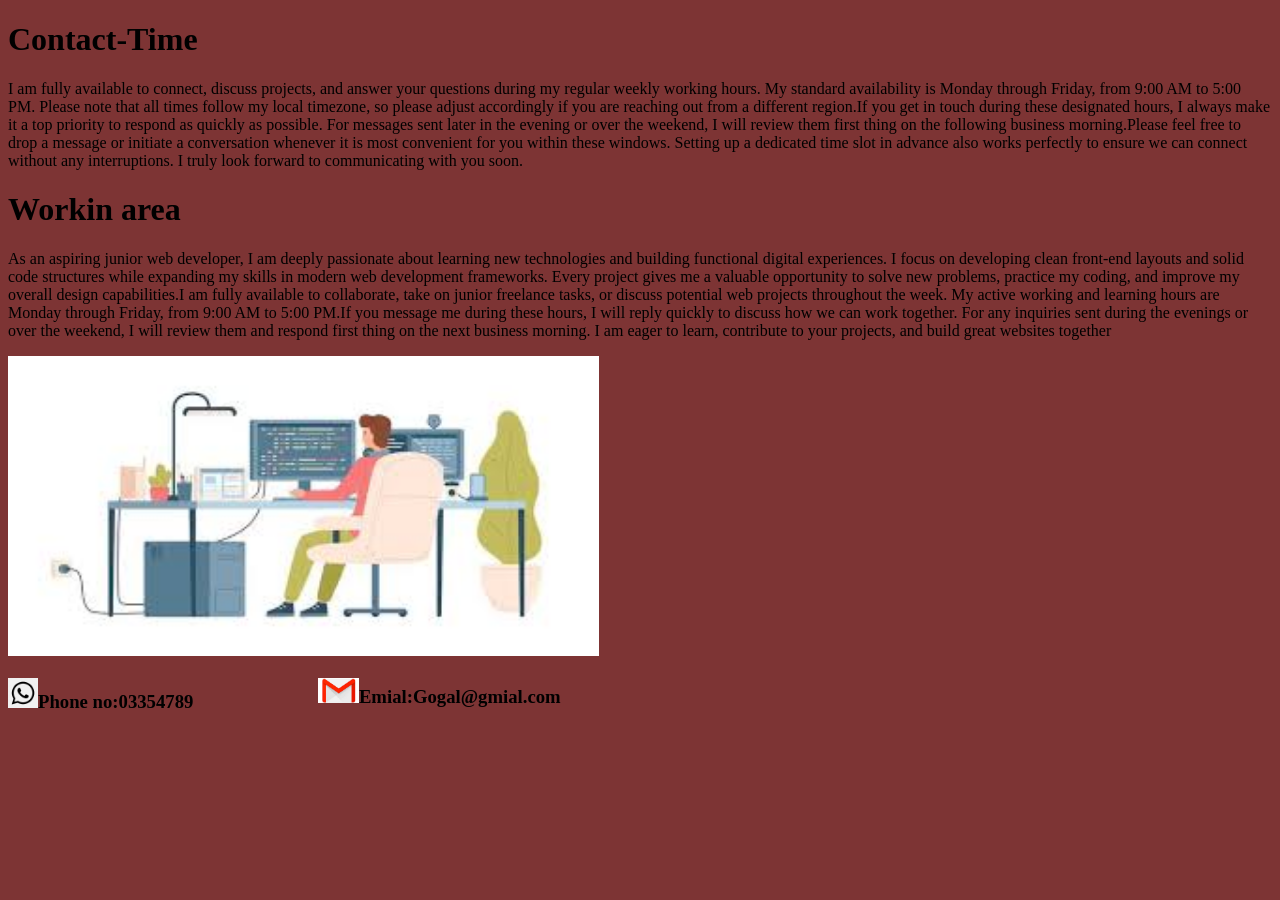
==== contact.html @ 3a6fa4e4 "add my work of Html Css" ====
<!DOCTYPE html>
<html lang="en">
<head>
    <meta charset="UTF-8">
    <meta name="viewport" content="width=device-width, initial-scale=1.0">
    <title>Document</title>
    <title>Contact</title>
    <link rel="stylesheet" href="style.css">
</head>
<body>
<div class="contact">
<main>
   <h1>Contact-Time</h1><p>I am fully available to connect, discuss projects, and answer your questions during my regular weekly working hours. My standard availability is Monday through Friday, from 9:00 AM to 5:00 PM. Please note that all times follow my local timezone, so please adjust accordingly if you are reaching out from a different region.If you get in touch during these designated hours, I always make it a top priority to respond as quickly as possible. For messages sent later in the evening or over the weekend, I will review them first thing on the following business morning.Please feel free to drop a message or initiate a conversation whenever it is most convenient for you within these windows. Setting up a dedicated time slot in advance also works perfectly to ensure we can connect without any interruptions. I truly look forward to communicating with you soon.</p>
</main>
</div>
    <div>
        <h1>Workin area</h1>
        <p>As an aspiring junior web developer, I am deeply passionate about learning new technologies and building functional digital experiences. I focus on developing clean front-end layouts and solid code structures while expanding my skills in modern web development frameworks. Every project gives me a valuable opportunity to solve new problems, practice my coding, and improve my overall design capabilities.I am fully available to collaborate, take on junior freelance tasks, or discuss potential web projects throughout the week. My active working and learning hours are Monday through Friday, from 9:00 AM to 5:00 PM.If you message me during these hours, I will reply quickly to discuss how we can work together. For any inquiries sent during the evenings or over the weekend, I will review them and respond first thing on the next business morning. I am eager to learn, contribute to your projects, and build great websites together</p>
    </div>

    <div>
        <main>
            <aside>
                <img src="work.png" height="300" alt="random image">
            </aside>
        </main>
    </div>

    <div class="p">
        <h3><img src="download (1).png" height="30">Phone no:03354789</h3>
    </div>
    <div class="g">
    <h3><img src="download.2.jpg" height="25">Emial:Gogal@gmial.com</h3>
    </div>
</body>
</html>
---- style.css ----
a{
    color: black;
}

body{
    margin-bottom:00px;
}

#name h1{
    
    font-family:Arial, Helvetica, sans-serif;
    font: size 200px;
    font-weight: 850;
    padding-left:450px;
  background-color: rgb(174, 46, 46);
  margin-top: 10px;
  margin-left: 10px;
  margin-right:10px;

}

.intro{
    position:relative;
}

.intro h2{
    position:absolute;
    left:300px;
    font-family:'Trebuchet MS', 'Lucida Sans Unicode', 'Lucida Grande', 'Lucida Sans', Arial, sans-serif;
    word-spacing:3px;
    display:flex;
    flex-direction: column;
    width:20%;
    line-height: 1.8em;
    font-size:x-large;
    text-shadow: 4px 4px 6px;
    text-transform: uppercase;
    font-weight: bold;
    font-style: italic;
    color:rgb(58, 58, 57);
    font-size: 200%;

}

.info{
position:relative;

}

.info p{
    position:absolute;
    top:190px;
    left:12px;
    line-height:1.8em;
    width:70%;
    text-transform: uppercase;
    font-weight: 500;
    color: rgba(118, 176, 176, 0.639);
}



.button button{
    background-color:rgb(126, 126, 126);
    width:24%;
    height:30px;
    padding-right:90px;
    padding-left:100px;
    margin-left:80px;
    margin-top:420px;
    margin-left:200px;
   margin-right: 0px;
   margin-bottom:100px;

}

.me{
    position:relative;
}

.me img{
    position:absolute;
    left:520px;
}

.education{
    position:relative;
}

.education ol{
    list-style: none;
    position:absolute;
    top:250px;
    font-weight: 400;
    font-size:110%;
    font-style: bold;
    line-height: 1.4em;
    text-transform: uppercase;
       background-color: rgb(226, 168, 43); ;
  
      
}

.Skills{
    position:relative;
  
}

.Skills ol{
   list-style: none;  
   position:absolute;
   height: 175px;
   top:250px;
   left:400px;
   line-height:1.6em;
   background-color: rgb(226, 168, 43);
   width: 26%;
   
}

.c{
    position:relative;
  
}

.c ol{
   position:absolute;
   list-style: none;
   left:800px;
   top:250px;
   height:175px;
   line-height: 1.7em;
   background-color:rgb(226, 168, 43); 
}

body{
    background-color: rgb(125, 52, 52);
}

.g{
    position:relative;
}

.g h3{
    position:absolute;
    left:310px;
    bottom:5px;
}
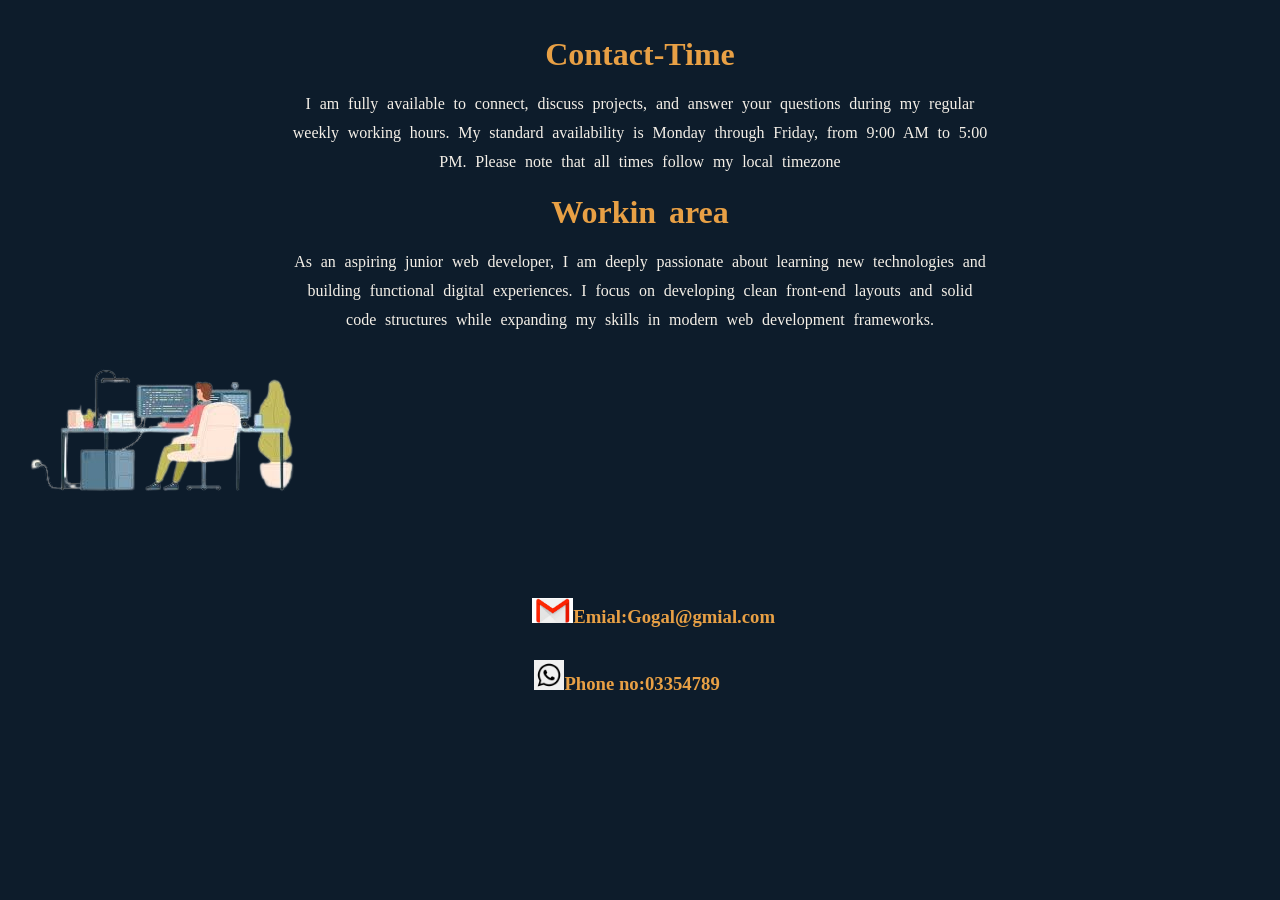
==== commit 0c882763: "Good changes" ====
--- a/contact.html
+++ b/contact.html
@@ -10,18 +10,18 @@
 <body>
 <div class="contact">
 <main>
-   <h1>Contact-Time</h1><p>I am fully available to connect, discuss projects, and answer your questions during my regular weekly working hours. My standard availability is Monday through Friday, from 9:00 AM to 5:00 PM. Please note that all times follow my local timezone, so please adjust accordingly if you are reaching out from a different region.If you get in touch during these designated hours, I always make it a top priority to respond as quickly as possible. For messages sent later in the evening or over the weekend, I will review them first thing on the following business morning.Please feel free to drop a message or initiate a conversation whenever it is most convenient for you within these windows. Setting up a dedicated time slot in advance also works perfectly to ensure we can connect without any interruptions. I truly look forward to communicating with you soon.</p>
+   <h1>Contact-Time</h1><p>I am fully available to connect, discuss projects, and answer your questions during my regular weekly working hours. My standard availability is Monday through Friday, from 9:00 AM to 5:00 PM. Please note that all times follow my local timezone</p>
 </main>
 </div>
-    <div>
+    <div class="work">
         <h1>Workin area</h1>
-        <p>As an aspiring junior web developer, I am deeply passionate about learning new technologies and building functional digital experiences. I focus on developing clean front-end layouts and solid code structures while expanding my skills in modern web development frameworks. Every project gives me a valuable opportunity to solve new problems, practice my coding, and improve my overall design capabilities.I am fully available to collaborate, take on junior freelance tasks, or discuss potential web projects throughout the week. My active working and learning hours are Monday through Friday, from 9:00 AM to 5:00 PM.If you message me during these hours, I will reply quickly to discuss how we can work together. For any inquiries sent during the evenings or over the weekend, I will review them and respond first thing on the next business morning. I am eager to learn, contribute to your projects, and build great websites together</p>
+        <p>As an aspiring junior web developer, I am deeply passionate about learning new technologies and building functional digital experiences. I focus on developing clean front-end layouts and solid code structures while expanding my skills in modern web development frameworks.</p>
     </div>
 
     <div>
         <main>
             <aside>
-                <img src="work.png" height="300" alt="random image">
+                <img src="work-removebg-preview.png" alt="random image">
             </aside>
         </main>
     </div>
--- a/style.css
+++ b/style.css
@@ -1,19 +1,18 @@
 
 a{
     color: black;
-}
-
-body{
-    margin-bottom:00px;
-}
-
+    font-size:25px ;
+    font-weight: bold;
+}
+
+ 
 #name h1{
     
     font-family:Arial, Helvetica, sans-serif;
     font: size 200px;
     font-weight: 850;
     padding-left:450px;
-  background-color: rgb(174, 46, 46);
+  background-color: #e8a045;
   margin-top: 10px;
   margin-left: 10px;
   margin-right:10px;
@@ -26,20 +25,21 @@
 
 .intro h2{
     position:absolute;
-    left:300px;
-    font-family:'Trebuchet MS', 'Lucida Sans Unicode', 'Lucida Grande', 'Lucida Sans', Arial, sans-serif;
-    word-spacing:3px;
+    left:450px;
+    top:20px;
+    font-family:'Playfair Display',serif;
+
+  
     display:flex;
     flex-direction: column;
     width:20%;
-    line-height: 1.8em;
+    line-height: 1.1em;
     font-size:x-large;
-    text-shadow: 4px 4px 6px;
-    text-transform: uppercase;
     font-weight: bold;
-    font-style: italic;
-    color:rgb(58, 58, 57);
-    font-size: 200%;
+    color:#e8a045;
+    font-size: 2.8rem;
+    text-align: center;
+    right:150px;
 
 }
 
@@ -50,25 +50,27 @@
 
 .info p{
     position:absolute;
-    top:190px;
-    left:12px;
-    line-height:1.8em;
+    top:280px;
+    left:148px;
+    line-height:1.9em;
     width:70%;
     text-transform: uppercase;
     font-weight: 500;
-    color: rgba(118, 176, 176, 0.639);
+    color:white;
+    text-align:center;
+word-spacing:8px;
 }
 
 
 
 .button button{
-    background-color:rgb(126, 126, 126);
+    background-color:#e8a045;
     width:24%;
     height:30px;
     padding-right:90px;
     padding-left:100px;
     margin-left:80px;
-    margin-top:420px;
+    margin-top:500px;
     margin-left:200px;
    margin-right: 0px;
    margin-bottom:100px;
@@ -77,15 +79,23 @@
 
 .me{
     position:relative;
+        
 }
 
 .me img{
     position:absolute;
-    left:520px;
+    left:500px;
+   
+    
+  
+ border-radius:50%;
+ overflow:hidden;
 }
 
 .education{
     position:relative;
+     
+    
 }
 
 .education ol{
@@ -97,31 +107,55 @@
     font-style: bold;
     line-height: 1.4em;
     text-transform: uppercase;
-       background-color: rgb(226, 168, 43); ;
+       background-color:#112234;
+       margin-left:20px;
+    height:175px;
+    display:grid;
+    
+    color:white;
+    border:3px#e8a045 solid;
+    
+   border-radius:10px;
+   border-radius:20px;
+   box-shadow:0 8px 28px rgb(0,0,0,0.3);
   
       
 }
 
 .Skills{
     position:relative;
+   
   
 }
 
 .Skills ol{
    list-style: none;  
    position:absolute;
-   height: 175px;
+   display:flex;
+   flex-direction: column;
+  align-items:fkex-start;
+
+   height: 175.5px;
    top:250px;
    left:400px;
    line-height:1.6em;
-   background-color: rgb(226, 168, 43);
+   background-color:#112234;
    width: 26%;
+   margin-left:13px;
+  
+  
+   color:white;
+    border:3px#e8a045 solid;
+    
+   border-radius:10px;
+   border-radius:20px;
+   box-shadow:0 8px 28px rgb(0,0,0,0.3);
    
 }
 
 .c{
     position:relative;
-  
+   display:grid;
 }
 
 .c ol{
@@ -131,19 +165,92 @@
    top:250px;
    height:175px;
    line-height: 1.7em;
-   background-color:rgb(226, 168, 43); 
+ background-color:#112234;
+   margin-left:5px;
+   margin-right:0%;
+  
+
+   color:white;
+    border:3px#e8a045 solid;
+    
+   border-radius:10px;
+   border-radius:20px;
+   box-shadow:0 8px 28px rgb(0,0,0,0.3);
+  
+
 }
 
 body{
-    background-color: rgb(125, 52, 52);
-}
+    background-color:#0d1b2a;
+    background-color: hsl(210,53%,11%);
+  
+    margin-top:40px;
+   
+}
+
+
 
 .g{
     position:relative;
+  
+   
 }
 
 .g h3{
     position:absolute;
-    left:310px;
+    left:360px;
     bottom:5px;
-}+    margin:13%;
+    color:#e8a045
+  
+  ;
+}
+
+.p{
+      position:relative;
+     margin-top:50px;
+     padding-bottom: 30px;
+     margin:10%;
+}
+.p h3{
+    position:absolute;
+   color:#e8a045;
+   left:400px;  
+
+
+}
+
+.contact{
+    color:#e8a045;
+   margin:0 auto;
+   line-height:1.8em;
+   word-spacing:0.3em; 
+   max-width: 700px;    
+   mix-blend-mode: lighten;
+   text-align: center;
+   font-family: 'Playfair Display',serif;
+}
+.contact p{
+    color:#f5f0e8;
+    text-align:center;
+}
+
+.work{
+        color:#e8a045;
+   margin:0 auto;
+   line-height:1.8em;
+   word-spacing:0.3em; 
+   max-width: 700px;    
+   mix-blend-mode: lighten;
+   text-align: center;
+   font-family: 'Playfair Display',serif;
+
+}
+
+.work p{
+    color:#f5f0e8;
+    text-align: center;
+
+}
+  
+  
